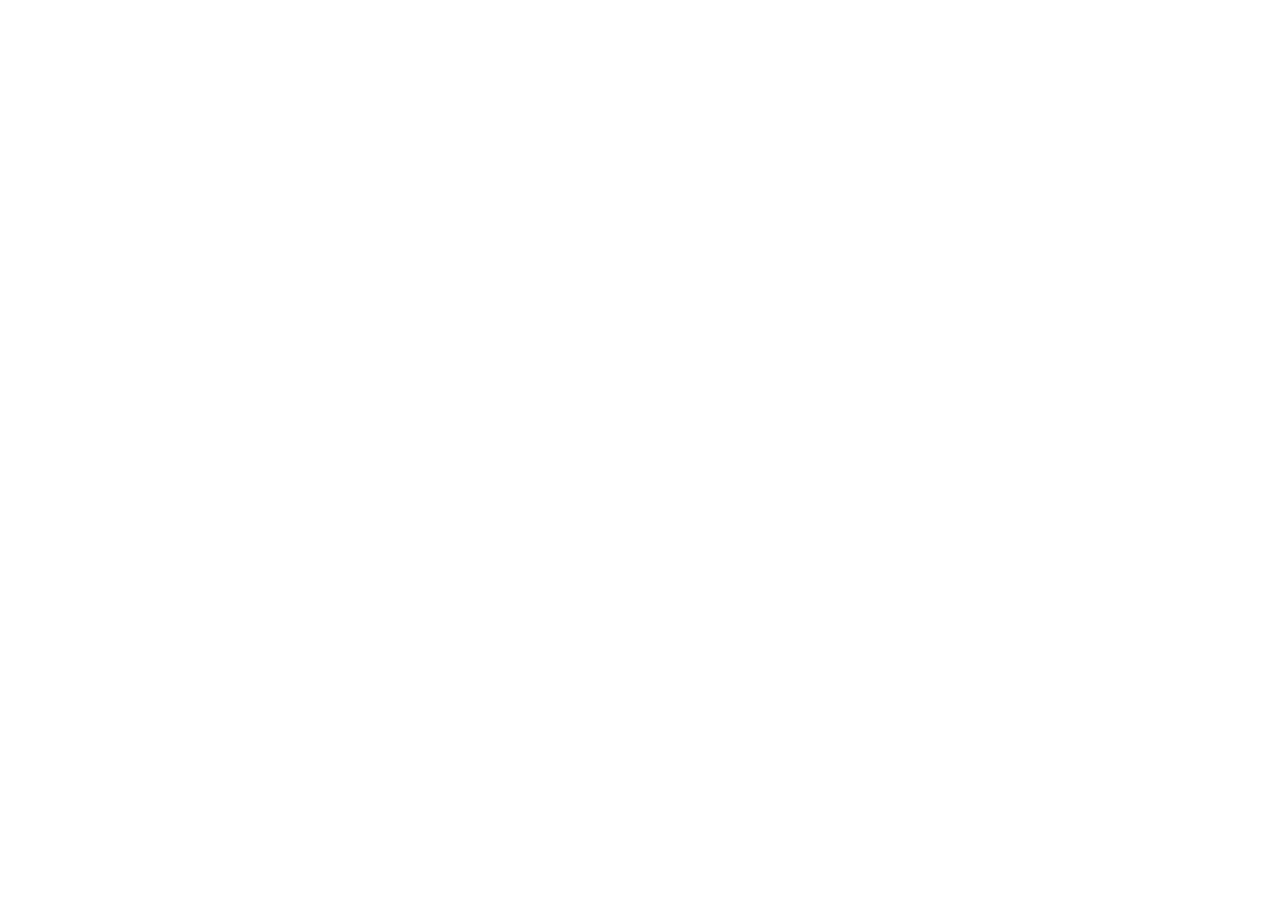
==== 01-gsap/index.html @ c06059da "Initial Commit" ====
<!DOCTYPE html>
<html lang="en">

<head>
    <meta charset="UTF-8">
    <meta http-equiv="X-UA-Compatible" content="IE=edge">
    <meta name="viewport" content="width=device-width, initial-scale=1.0">
    <title>Boilerplate</title>
    <style>
        @import url(./css/base.css);
    </style>
    <link rel="stylesheet" href="./css/style.css">
</head>

<body>
    <script src="./main.js"></script>
</body>

</html>
---- 01-gsap/css/style.css ----
/* No CSS *//*# sourceMappingURL=style.css.map */
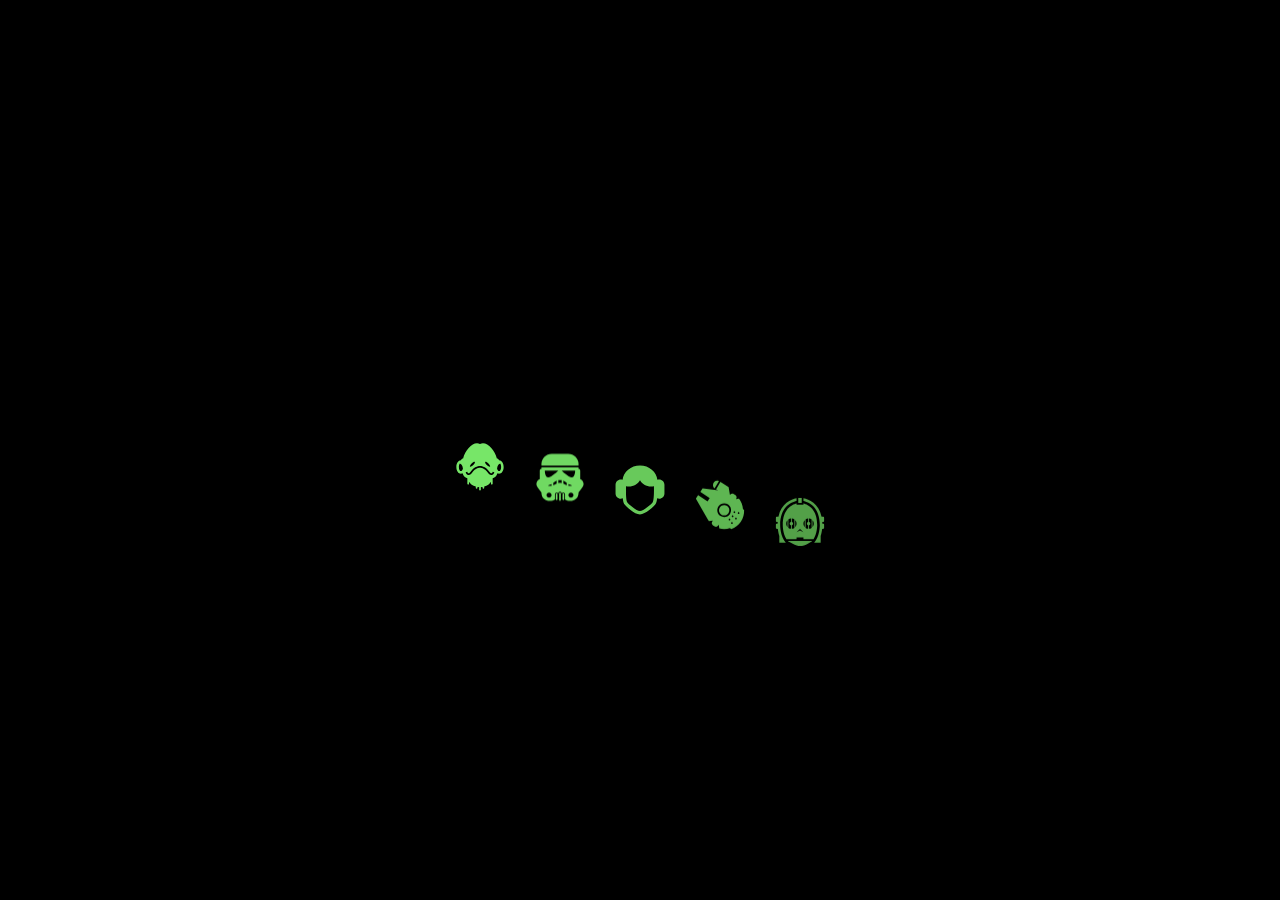
==== commit 228c0425: "GSAP Basics" ====
--- a/01-gsap/index.html
+++ b/01-gsap/index.html
@@ -1,19 +1,96 @@
 <!DOCTYPE html>
 <html lang="en">
+  <head>
+    <meta charset="UTF-8" />
+    <meta http-equiv="X-UA-Compatible" content="IE=edge" />
+    <meta name="viewport" content="width=device-width, initial-scale=1.0" />
+    <title>GSAP</title>
+    <style>
+      @import url(./css/base.css);
+    </style>
+    <link rel="stylesheet" href="./css/style.css" />
+  </head>
 
-<head>
-    <meta charset="UTF-8">
-    <meta http-equiv="X-UA-Compatible" content="IE=edge">
-    <meta name="viewport" content="width=device-width, initial-scale=1.0">
-    <title>Boilerplate</title>
-    <style>
-        @import url(./css/base.css);
-    </style>
-    <link rel="stylesheet" href="./css/style.css">
-</head>
+  <body>
+    <!-- Total SVG -->
+    <div>
+      <!-- Monster SVG -->
+      <span>
+        <svg class="svg-icon monster-svg" viewBox="0 0 20 20">
+          <path
+            fill="none"
+            d="M17.645,7.262c-0.238-0.419-0.547-0.681-0.889-0.681C15.971,3.462,13.43,0.5,11.192,0.5C10.79,0.5,10.39,0.598,10,0.772C9.61,0.598,9.21,0.5,8.808,0.5c-2.238,0-4.779,2.962-5.564,6.08c-0.342,0-0.651,0.262-0.889,0.681C1.302,7.294,0.542,8.415,0.542,9.958c0,1.566,0.781,2.702,1.858,2.702c0.212,0,0.409-0.056,0.594-0.139c0.478,1.431,1.355,1.868,1.939,1.997v2.195c0,0.187,0.151,0.338,0.338,0.338c0.187,0,0.338-0.151,0.338-0.338v-0.778c0.488,0.874,1.471,1.566,2.702,1.903v0.564c0,0.187,0.151,0.338,0.338,0.338s0.338-0.151,0.338-0.338v-0.418c0.22,0.034,0.446,0.056,0.676,0.068v1.026c0,0.187,0.151,0.338,0.338,0.338s0.338-0.151,0.338-0.338v-1.026c0.23-0.012,0.456-0.033,0.676-0.068v0.418c0,0.187,0.151,0.338,0.338,0.338s0.338-0.151,0.338-0.338V17.84c1.232-0.337,2.215-1.029,2.702-1.903v0.778c0,0.187,0.151,0.338,0.338,0.338s0.338-0.151,0.338-0.338v-2.195c0.587-0.131,1.462-0.569,1.939-1.997c0.186,0.083,0.382,0.139,0.594,0.139c1.077,0,1.858-1.137,1.858-2.702C19.458,8.415,18.698,7.294,17.645,7.262z M2.4,11.647c-0.466,0-0.844-0.756-0.844-1.689c0-0.558,0.137-1.049,0.346-1.357c0.487,0.122,1.083,0.582,1.276,2.018C3.048,11.224,2.749,11.647,2.4,11.647z M12.094,7.98c0.171-0.171,0.737,0.119,1.264,0.647c0.528,0.528,0.817,1.094,0.647,1.264c-0.171,0.171-0.737-0.119-1.264-0.647C12.213,8.717,11.923,8.151,12.094,7.98z M6.66,8.627C7.188,8.099,7.754,7.81,7.924,7.98c0.171,0.171-0.119,0.737-0.647,1.264C6.75,9.772,6.184,10.062,6.013,9.891C5.843,9.721,6.132,9.155,6.66,8.627z M14.701,13.216c-0.04,0.005-0.08,0.008-0.12,0.008c-0.76,0-1.409-0.939-1.484-1.051c-1.236-1.855-3.078-1.876-3.097-1.876c-0.075,0.001-1.869,0.034-3.097,1.876c-0.079,0.118-0.798,1.144-1.604,1.043c-0.451-0.061-0.796-0.439-1.025-1.124l0.641-0.214c0.134,0.402,0.306,0.645,0.472,0.668c0.286,0.041,0.735-0.424,0.953-0.749C7.776,9.646,9.91,9.621,10,9.621s2.224,0.025,3.659,2.177c0.218,0.325,0.683,0.789,0.953,0.748c0.166-0.022,0.338-0.266,0.472-0.668l0.641,0.214C15.497,12.777,15.152,13.155,14.701,13.216z M17.6,11.647c-0.349,0-0.649-0.424-0.777-1.028c0.193-1.435,0.789-1.895,1.276-2.018c0.209,0.308,0.346,0.798,0.346,1.357C18.445,10.891,18.067,11.647,17.6,11.647z"
+          ></path>
+        </svg>
+      </span>
 
-<body>
+      <!-- SVG -->
+      <span>
+        <svg class="svg-icon" viewBox="0 0 20 20">
+          <path
+            fill="none"
+            d="M8.652,16.404c-0.186,0-0.337,0.151-0.337,0.337v2.022c0,0.186,0.151,0.337,0.337,0.337s0.337-0.151,0.337-0.337v-2.022C8.989,16.555,8.838,16.404,8.652,16.404z"
+          ></path>
+          <path
+            fill="none"
+            d="M11.348,16.404c-0.186,0-0.337,0.151-0.337,0.337v2.022c0,0.186,0.151,0.337,0.337,0.337s0.337-0.151,0.337-0.337v-2.022C11.685,16.555,11.535,16.404,11.348,16.404z"
+          ></path>
+          <path
+            fill="none"
+            d="M17.415,5.281V4.607c0-2.224-1.847-4.045-4.103-4.045H10H6.687c-2.256,0-4.103,1.82-4.103,4.045v0.674H10H17.415z"
+          ></path>
+          <path
+            fill="none"
+            d="M18.089,10.674V7.304c0,0,0-0.674-0.674-0.674V5.955H10H2.585v0.674c-0.674,0-0.674,0.674-0.674,0.674v3.371c-0.855,0.379-1.348,1.084-1.348,2.022c0,1.253,2.009,3.008,2.009,3.371c0,2.022,1.398,3.371,3.436,3.371c0.746,0,1.43-0.236,1.98-0.627c-0.001-0.016-0.009-0.03-0.009-0.047v-2.022c0-0.372,0.303-0.674,0.674-0.674c0.301,0,0.547,0.201,0.633,0.474h0.041v-0.137c0-0.372,0.303-0.674,0.674-0.674s0.674,0.302,0.674,0.674v0.137h0.041c0.086-0.273,0.332-0.474,0.633-0.474c0.371,0,0.674,0.302,0.674,0.674v2.022c0,0.016-0.008,0.03-0.009,0.047c0.55,0.391,1.234,0.627,1.98,0.627c2.039,0,3.436-1.348,3.436-3.371c0-0.362,2.009-2.118,2.009-3.371C19.438,11.758,18.944,11.053,18.089,10.674z M5.618,18.089c-0.558,0-1.011-0.453-1.011-1.011s0.453-1.011,1.011-1.011s1.011,0.453,1.011,1.011S6.177,18.089,5.618,18.089z M6.629,13.371H5.474c-0.112,0-0.192-0.061-0.192-0.135c0-0.074,0.08-0.151,0.192-0.174l1.156-0.365V13.371z M8.652,12.521c-0.394,0.163-0.774,0.366-1.148,0.55c-0.061,0.03-0.132,0.052-0.2,0.076v-0.934c0.479-0.411,0.906-0.694,1.348-0.879V12.521z M5.281,10c-1.348,0-1.348-2.696-1.348-2.696h5.393C9.326,7.304,6.629,10,5.281,10z M10.674,12.296c-0.22-0.053-0.444-0.084-0.674-0.084s-0.454,0.032-0.674,0.084v-1.168C9.539,11.086,9.762,11.06,10,11.05c0.238,0.01,0.461,0.036,0.674,0.078V12.296z M12.696,13.146c-0.068-0.024-0.14-0.046-0.2-0.076c-0.374-0.184-0.754-0.386-1.148-0.55v-1.188c0.442,0.185,0.87,0.467,1.348,0.879V13.146zM14.382,18.089c-0.558,0-1.011-0.453-1.011-1.011s0.453-1.011,1.011-1.011c0.558,0,1.011,0.453,1.011,1.011S14.94,18.089,14.382,18.089z M13.371,13.371v-0.674l1.156,0.365c0.112,0.022,0.192,0.099,0.192,0.174c0,0.074-0.08,0.135-0.192,0.135H13.371z M14.719,10c-1.348,0-4.045-2.696-4.045-2.696h5.393C16.067,7.304,16.067,10,14.719,10z"
+          ></path>
+          <path
+            fill="none"
+            d="M10,16.067c-0.186,0-0.337,0.151-0.337,0.337V19.1c0,0.186,0.151,0.337,0.337,0.337s0.337-0.151,0.337-0.337v-2.696C10.337,16.218,10.186,16.067,10,16.067z"
+          ></path>
+        </svg>
+      </span>
+
+      <!-- SVG -->
+      <span>
+        <svg class="svg-icon" viewBox="0 0 20 20">
+          <circle fill="none" cx="7.884" cy="11.397" r="0.699"></circle>
+          <circle fill="none" cx="12.076" cy="11.397" r="0.699"></circle>
+          <path
+            fill="none"
+            d="M17.685,5.808c-0.257,0-0.502,0.053-0.73,0.139C16.64,2.737,13.649,0.219,10,0.219c-3.649,0-6.64,2.518-6.955,5.728c-0.228-0.086-0.473-0.139-0.73-0.139c-1.153,0-2.096,0.943-2.096,2.096v3.493c0,1.153,0.943,2.096,2.096,2.096c0.28,0,0.547-0.058,0.792-0.158c0.113,1.088,0.304,1.795,0.585,2.254c0.539,0.834,4.139,4.192,6.288,4.192c2.149,0,5.751-3.361,6.272-4.167c0.292-0.476,0.488-1.196,0.602-2.296c0.255,0.112,0.536,0.175,0.831,0.175c1.153,0,2.096-0.943,2.096-2.096V7.904C19.781,6.751,18.838,5.808,17.685,5.808zM15.078,14.855c-0.482,0.746-3.715,3.529-5.099,3.529s-4.616-2.783-5.097-3.525c-0.319-0.521-0.444-1.919-0.489-3.297c0.004-0.055,0.017-0.108,0.017-0.164V8.603c0-0.04,0.005-0.078,0.006-0.118C4.779,8.56,5.156,8.603,5.545,8.603c1.994,0,3.706-1.037,4.455-2.519c0.749,1.482,2.461,2.519,4.455,2.519c0.389,0,0.766-0.043,1.128-0.118c0.001,0.039,0.006,0.078,0.006,0.118c0,0.077-0.008,0.152-0.012,0.229C15.598,10.276,15.641,13.938,15.078,14.855z"
+          ></path>
+        </svg>
+      </span>
+
+      <!-- SVG -->
+      <span>
+        <svg class="svg-icon" viewBox="0 0 20 20">
+          <path
+            fill="none"
+            d="M7.83,3.404l1.741-2.909C9.367,0.407,9.15,0.344,8.913,0.344c-0.954,0-1.728,0.774-1.728,1.728C7.185,2.613,7.441,3.087,7.83,3.404z"
+          ></path>
+          <path
+            fill="none"
+            d="M19.645,12.002l-0.464-0.31c-0.09-1.505-0.628-2.972-1.575-4.187l-1.212,0.156l0.084-0.125c0.316-0.473,0.188-1.119-0.286-1.435L15.517,5.65c-0.473-0.316-1.119-0.187-1.435,0.286l-0.095,0.142l-0.538-3.219l-3.271-2.033l-1.754,2.93l0.86,0.481L3.04,3.445L2.136,4.798l3.766,2.516c-0.17,0.204-0.333,0.414-0.484,0.639C5.269,8.178,5.137,8.41,5.013,8.645L1.247,6.129L0.344,7.482l4.878,8.537l0.008-0.013c0.098,0.164,0.207,0.322,0.317,0.479l1.628-0.209l-0.302,0.452c-0.316,0.473-0.187,1.119,0.286,1.435l0.675,0.451c0.473,0.316,1.119,0.188,1.435-0.286l0.252-0.378l0.185,1.442c1.418,0.385,2.904,0.334,4.273-0.105l0.552,0.369c1.512-0.533,2.87-1.542,3.829-2.977C19.32,15.244,19.732,13.602,19.645,12.002z M14.09,16.055c-0.106,0.158-0.32,0.201-0.478,0.095c-0.158-0.106-0.201-0.32-0.095-0.478c0.106-0.158,0.32-0.201,0.478-0.095C14.153,15.682,14.196,15.896,14.09,16.055zM13.969,13.664c-0.513,0.769-1.371,1.227-2.296,1.227c-0.546,0-1.075-0.161-1.531-0.465c-1.265-0.845-1.606-2.561-0.762-3.826c0.513-0.768,1.372-1.227,2.297-1.227c0.545,0,1.074,0.161,1.53,0.465C14.472,10.683,14.814,12.4,13.969,13.664z M15.065,17.476c-0.106,0.158-0.32,0.201-0.478,0.095c-0.158-0.106-0.201-0.32-0.095-0.478c0.106-0.158,0.32-0.201,0.478-0.095C15.129,17.104,15.171,17.318,15.065,17.476z M15.334,14.768c-0.106,0.158-0.32,0.201-0.478,0.095c-0.158-0.106-0.201-0.32-0.095-0.478c0.106-0.158,0.32-0.201,0.478-0.095C15.397,14.396,15.44,14.61,15.334,14.768zM15.568,13.222c-0.158-0.106-0.201-0.32-0.095-0.478c0.106-0.158,0.32-0.201,0.478-0.095c0.158,0.106,0.201,0.32,0.095,0.478C15.94,13.285,15.726,13.327,15.568,13.222z M16.665,15.658c-0.106,0.158-0.32,0.201-0.478,0.095c-0.158-0.106-0.201-0.32-0.095-0.478c0.106-0.158,0.32-0.201,0.478-0.095S16.771,15.499,16.665,15.658z M17.733,13.483c-0.106,0.158-0.32,0.201-0.478,0.095c-0.158-0.106-0.201-0.32-0.095-0.478c0.106-0.158,0.32-0.201,0.478-0.095C17.796,13.111,17.839,13.325,17.733,13.483z"
+          ></path>
+          <path
+            fill="none"
+            d="M12.824,10.412c-0.341-0.228-0.738-0.349-1.146-0.349c-0.694,0-1.338,0.344-1.723,0.92c-0.634,0.949-0.377,2.236,0.571,2.869c0.342,0.228,0.739,0.35,1.147,0.35c0.694,0,1.337-0.344,1.722-0.92C14.029,12.332,13.773,11.045,12.824,10.412z"
+          ></path>
+        </svg>
+      </span>
+
+      <!-- SVG -->
+      <span>
+        <svg class="svg-icon" viewBox="0 0 20 20">
+          <path
+            fill="none"
+            d="M5.177,17.658c0,0,3.445,1.987,4.823,1.987c2.067,0,4.823-1.987,4.823-1.987c0.024-0.025,0.044-0.054,0.068-0.08H5.109C5.133,17.604,5.153,17.633,5.177,17.658z M8.622,1.583V0.531C6.496,0.973,2.539,2.521,1.376,7.933H0.699c-0.189,0-0.344,0.155-0.344,0.344v1.378C0.354,9.845,0.509,10,0.699,10h0.392c-0.016,0.224-0.026,0.454-0.033,0.689H0.699c-0.189,0-0.344,0.155-0.344,0.344v1.378c0,0.189,0.155,0.344,0.344,0.344h0.439c0.089,0.79,0.262,1.804,0.594,2.849v2.663H4.34c-2.233-2.449-2.264-6.822-2.264-7.01C2.077,4.052,6.353,2.108,8.622,1.583zM10.689,0.354H9.311v2.059h1.378V0.354z M11.378,2.63v0.472H8.622V2.63C6.612,3.147,3.11,4.951,3.11,11.258c0,0,0.004,3.373,1.47,5.632h4.042v-0.689h2.756v0.689h4.042c1.466-2.259,1.47-5.632,1.47-5.632C16.89,4.951,13.388,3.147,11.378,2.63z M5.005,12.035c-0.318-0.364-0.517-0.833-0.517-1.354S4.687,9.69,5.005,9.327V12.035zM6.383,10.026c-0.295,0.078-0.517,0.335-0.517,0.654c0,0.319,0.222,0.576,0.517,0.654v1.395c-0.384-0.032-0.738-0.163-1.033-0.377V9.008c0.296-0.214,0.649-0.345,1.033-0.377V10.026z M7.761,12.353c-0.296,0.214-0.649,0.345-1.033,0.377v-1.395C7.022,11.257,7.244,11,7.244,10.681c0-0.319-0.222-0.576-0.517-0.654V8.631c0.384,0.032,0.738,0.163,1.033,0.377V12.353zM8.105,12.035V9.327c0.318,0.363,0.517,0.833,0.517,1.354S8.423,11.671,8.105,12.035z M10,13.445l-1.378,0.689L10,12.756l1.378,1.378L10,13.445z M11.895,12.035c-0.318-0.364-0.517-0.833-0.517-1.354s0.199-0.991,0.517-1.354V12.035z M13.273,10.026c-0.295,0.078-0.517,0.335-0.517,0.654c0,0.319,0.222,0.576,0.517,0.654v1.395c-0.384-0.032-0.738-0.163-1.033-0.377V9.008c0.296-0.214,0.649-0.345,1.033-0.377V10.026z M14.651,12.353c-0.296,0.214-0.649,0.345-1.033,0.377v-1.395c0.295-0.078,0.517-0.335,0.517-0.654c0-0.319-0.222-0.576-0.517-0.654V8.631c0.384,0.032,0.738,0.163,1.033,0.377V12.353zM14.995,12.035V9.327c0.318,0.363,0.517,0.833,0.517,1.354S15.313,11.671,14.995,12.035z M19.646,9.656V8.278c0-0.189-0.155-0.344-0.344-0.344h-0.678c-1.163-5.413-5.12-6.96-7.246-7.402v1.052c2.269,0.525,6.545,2.469,6.545,9.675c0,0.188-0.031,4.561-2.264,7.01h2.608v-2.663c0.333-1.044,0.505-2.058,0.594-2.849h0.439c0.189,0,0.344-0.155,0.344-0.344v-1.378c0-0.189-0.155-0.344-0.344-0.344h-0.359c-0.007-0.235-0.017-0.465-0.033-0.689h0.392C19.491,10,19.646,9.845,19.646,9.656z"
+          ></path>
+        </svg>
+      </span>
+    </div>
+    <script src="./gsap-lib/gsap.min.js"></script>
     <script src="./main.js"></script>
-</body>
-
-</html>+  </body>
+</html>
--- a/01-gsap/css/style.css
+++ b/01-gsap/css/style.css
@@ -1 +1,40 @@
-/* No CSS *//*# sourceMappingURL=style.css.map */+body {
+  background-color: black;
+  display: -ms-grid;
+  display: grid;
+  place-content: center;
+}
+
+body > div {
+  display: -webkit-box;
+  display: -ms-flexbox;
+  display: flex;
+  -webkit-box-orient: horizontal;
+  -webkit-box-direction: normal;
+      -ms-flex-direction: row;
+          flex-direction: row;
+}
+
+@media screen and (max-width: 400px) {
+  body > div {
+    -webkit-box-orient: vertical;
+    -webkit-box-direction: normal;
+        -ms-flex-direction: column;
+            flex-direction: column;
+  }
+}
+
+body > div > span {
+  padding: 15px;
+  display: block;
+}
+
+svg {
+  width: 50px;
+  height: auto;
+}
+
+svg path {
+  fill: #84ff74;
+}
+/*# sourceMappingURL=style.css.map */
